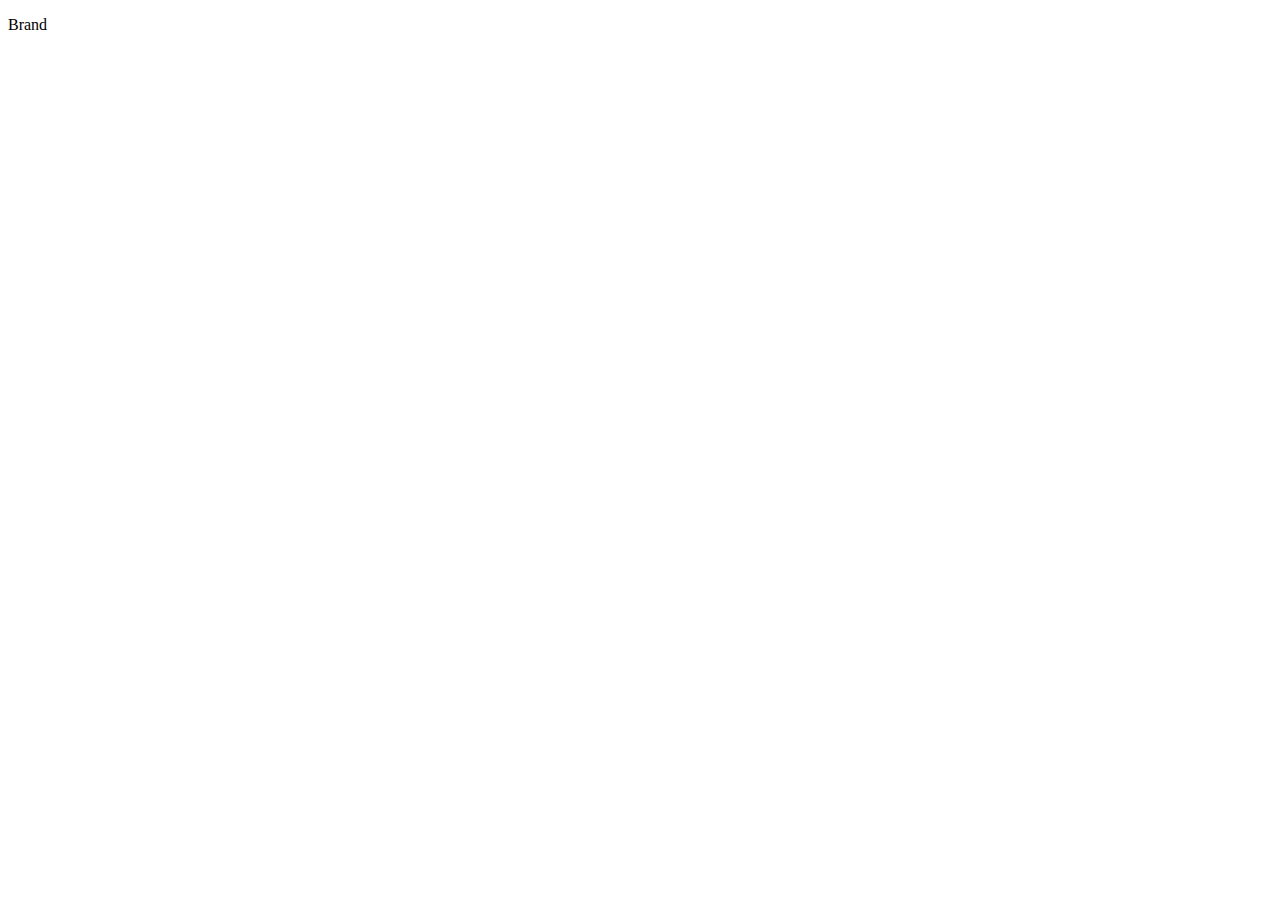
==== brand.html @ 10664e83 "navigation to search options added" ====
<!DOCTYPE html>
<html lang="en">
<head>
    <meta charset="UTF-8">
    <meta name="viewport" content="width=<device-width>, initial-scale=1.0">
    <meta http-equiv="X-UA-Compatible" content="ie=edge">
    <title>Document</title>
</head>
<body>
    <p>Brand</p>
</body>
</html>
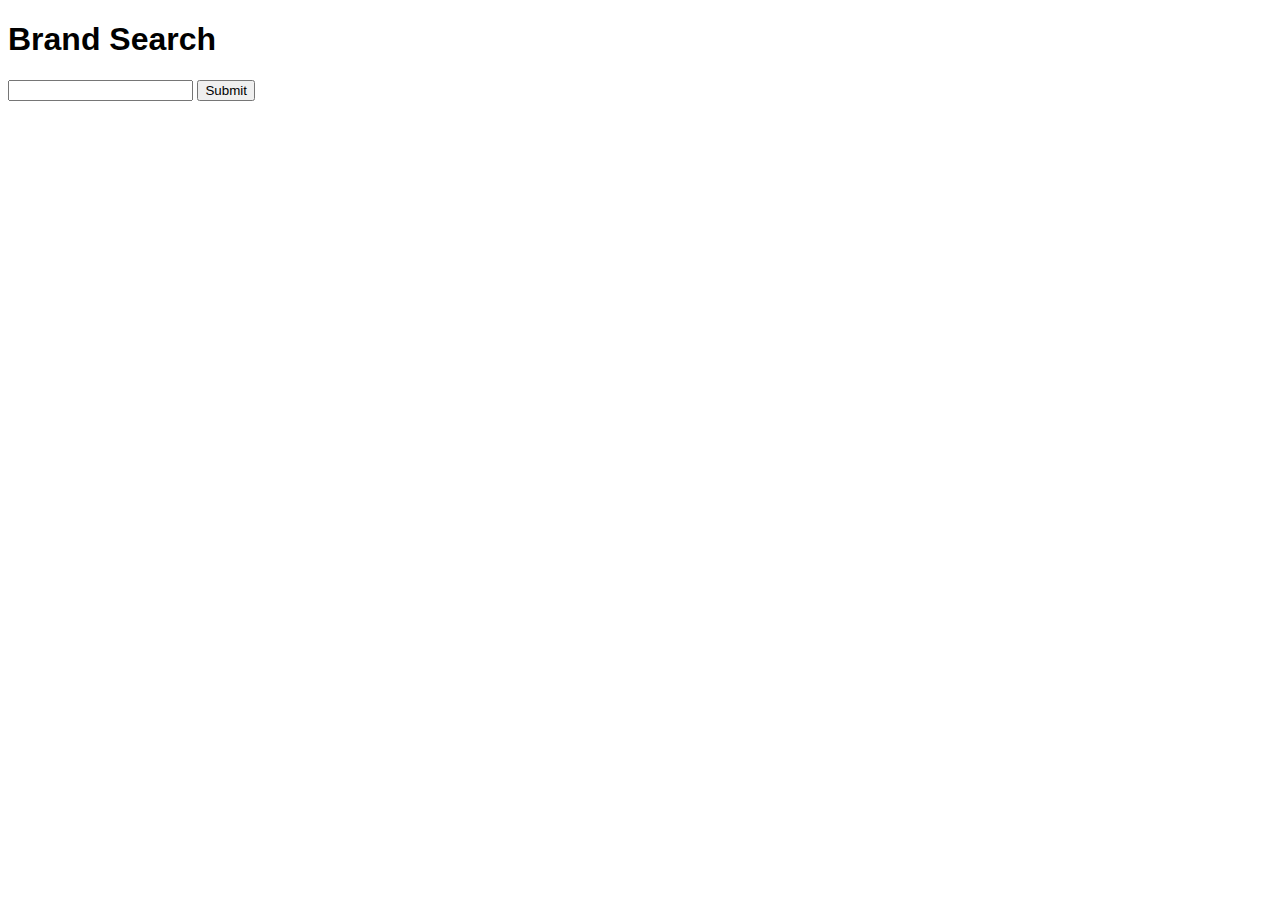
==== commit b077a1c5: "check for specific brands" ====
--- a/brand.html
+++ b/brand.html
@@ -2,11 +2,23 @@
 <html lang="en">
 <head>
     <meta charset="UTF-8">
-    <meta name="viewport" content="width=<device-width>, initial-scale=1.0">
+    <meta name="viewport" content="width=device-width, initial-scale=1.0">
     <meta http-equiv="X-UA-Compatible" content="ie=edge">
-    <title>Document</title>
+    <link href="https://fonts.googleapis.com/css?family=Lato|Roboto" rel="stylesheet">
+    <link rel="stylesheet" type="text/css" href="index.css">
+    <title>Brand Search</title>
 </head>
 <body>
-    <p>Brand</p>
+    <header class="title">
+        <h1>Brand Search</h1>
+    </header>
+        <div class="search-box">
+            <form>
+                <input type="text" id="company" />
+                <input type="submit" id="search" />
+            </form>
+            <div id="result"></div>
+        </div>
+        <script src="brand.js"></script>
 </body>
 </html>--- a/index.css
+++ b/index.css
@@ -0,0 +1,4 @@
+body {
+    width: 500px;
+    font-family: 'Trebuchet MS', 'Lucida Sans Unicode', 'Lucida Grande', 'Lucida Sans', Arial, sans-serif
+}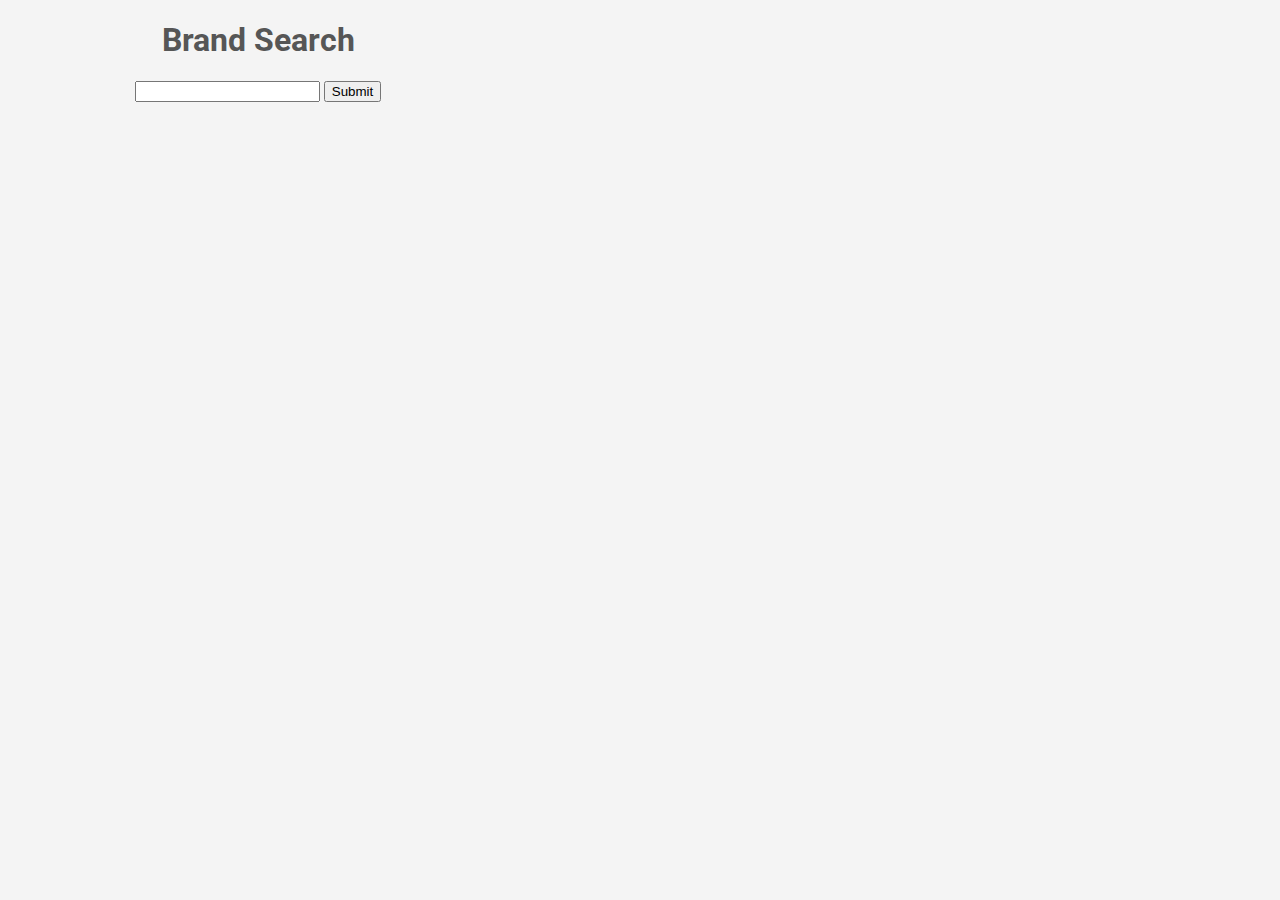
==== commit ee3063dd: "styling for brand and website search" ====
--- a/brand.html
+++ b/brand.html
@@ -17,7 +17,7 @@
                 <input type="text" id="company" />
                 <input type="submit" id="search" />
             </form>
-            <div id="result"></div>
+            <div id="brand-result"></div>
         </div>
         <script src="brand.js"></script>
 </body>
--- a/index.css
+++ b/index.css
@@ -1,4 +1,52 @@
 body {
     width: 500px;
-    font-family: 'Trebuchet MS', 'Lucida Sans Unicode', 'Lucida Grande', 'Lucida Sans', Arial, sans-serif
+    background-color: #f4f4f4;
+}
+
+.title {
+    font-family: 'Roboto';
+    text-align: center;
+    color: #565656
+}
+
+.intro {
+    font-family: 'Lato';
+    font-size: 0.85rem;
+}
+
+.links {
+    text-align: center;
+}
+
+.links a {
+    color: #76323F;
+    text-decoration: none;
+    border: none;
+    font-size: 0.85rem;
+    font-weight: bold;
+}
+
+.links a:hover {
+    text-decoration: underline;
+}
+
+.links a:focus {
+    outline: none;
+}
+
+.search-box {
+    text-align: center;
+}
+
+#brand-result {
+    font-family: 'Lato';
+    font-size: 0.85rem;  
+    margin-top: 5px;      
+}
+
+#website-result {
+    font-family: 'Lato';
+    font-size: 0.85rem;  
+    margin-top: 5px; 
+    text-align: center;
 }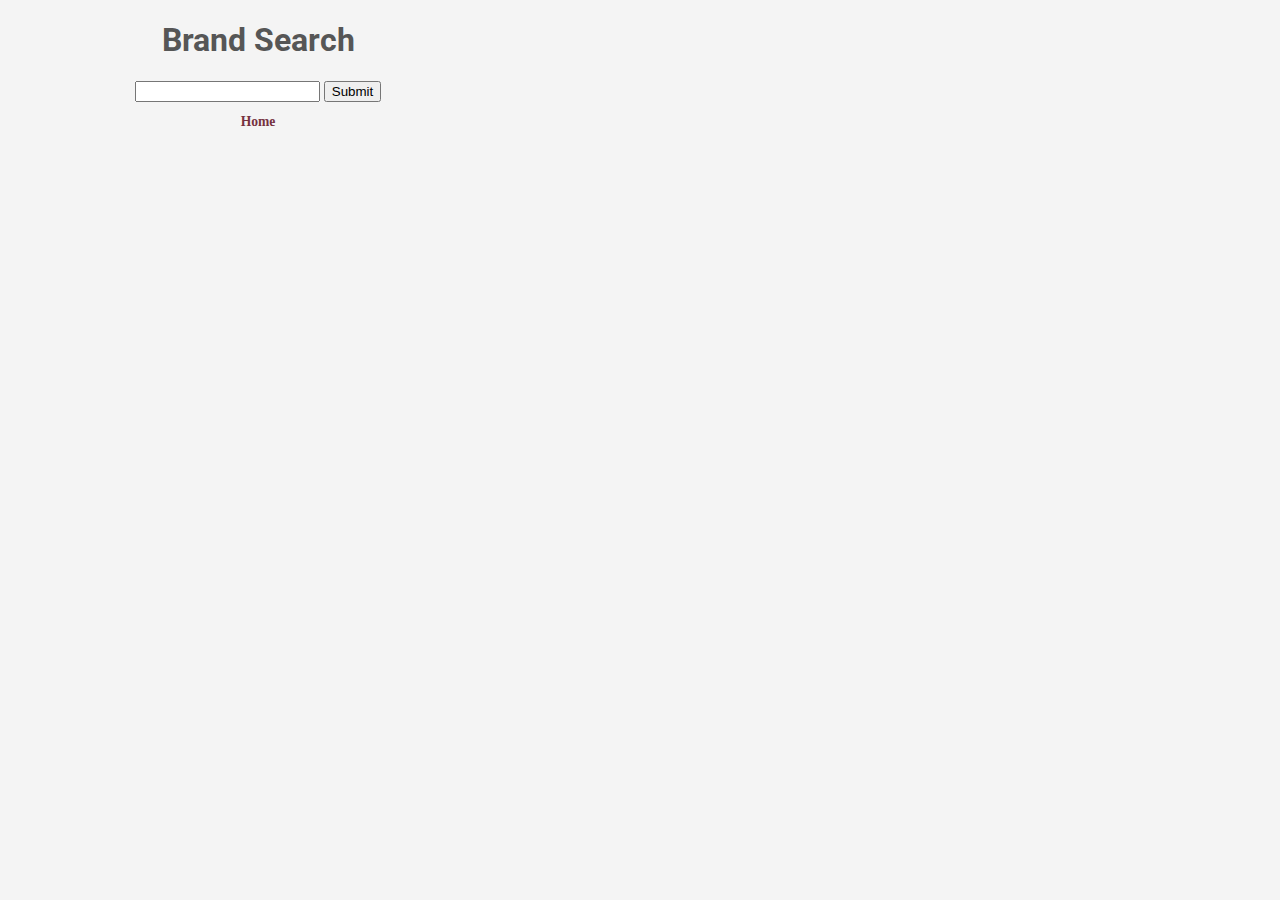
==== commit 617913a4: "navigation between pages" ====
--- a/brand.html
+++ b/brand.html
@@ -19,6 +19,9 @@
             </form>
             <div id="brand-result"></div>
         </div>
+        <div class="links">
+                <a href="/index.html">Home</a>
+        </div>
         <script src="brand.js"></script>
 </body>
 </html>--- a/index.css
+++ b/index.css
@@ -41,7 +41,8 @@
 #brand-result {
     font-family: 'Lato';
     font-size: 0.85rem;  
-    margin-top: 5px;      
+    margin-top: 5px;     
+    margin-bottom: 10px; 
 }
 
 #website-result {
@@ -49,4 +50,5 @@
     font-size: 0.85rem;  
     margin-top: 5px; 
     text-align: center;
+    margin-bottom: 10px;
 }